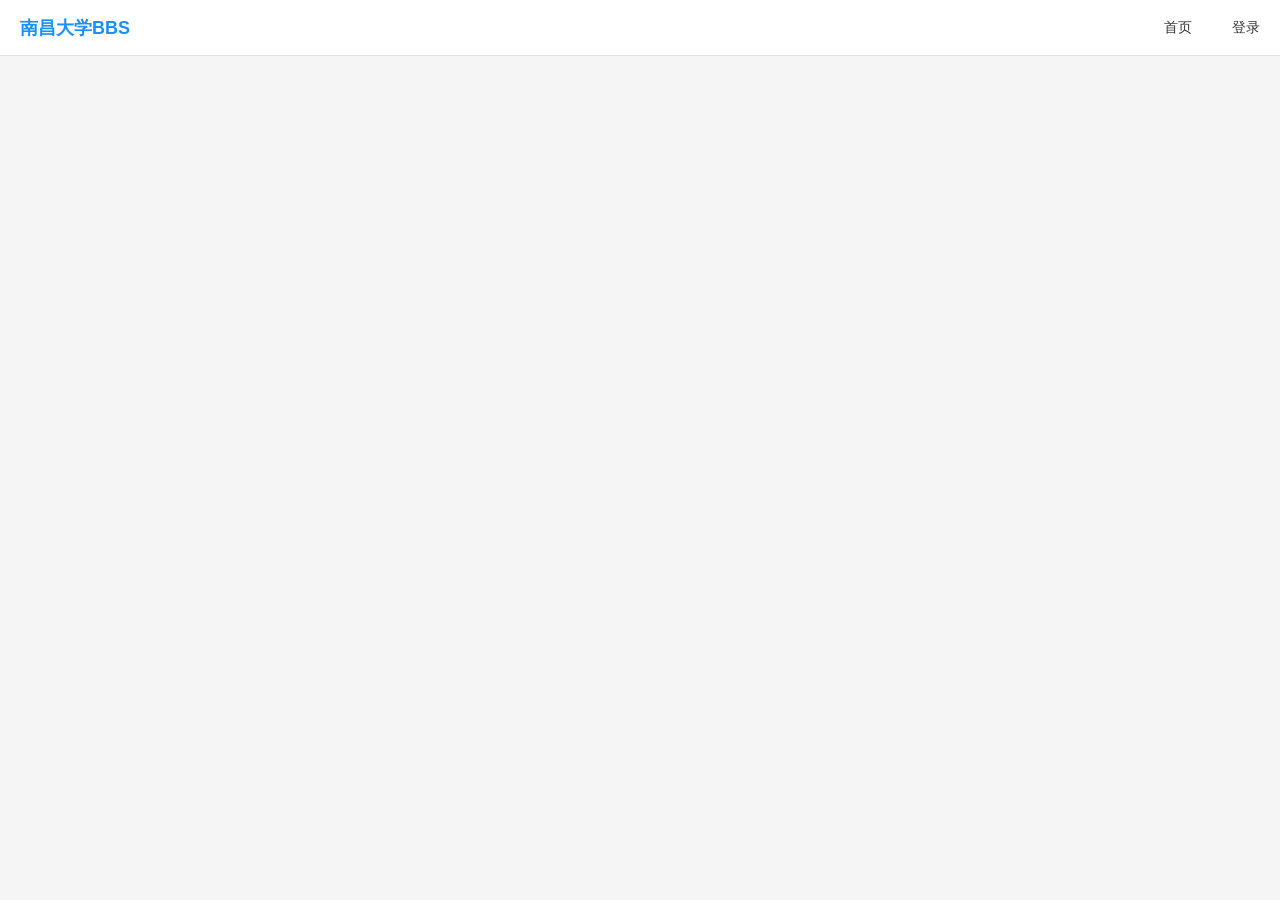
==== src/main/resources/static/admin.html @ 434cc190 "feat(A):前端页面搭建" ====
<!DOCTYPE html>
<html lang="zh">
<head>
<meta charset="UTF-8">
<meta name="viewport" content="width=device-width, initial-scale=1.0">
<title>后台管理</title>
<link rel="stylesheet" href="css/style.css">
</head>
<body>
<div class="nav">
    <a href="index.html" class="brand">南昌大学BBS - 管理后台</a>
    <div class="links"><a href="index.html">返回前台</a></div>
</div>

<div class="container" style="max-width:1000px;margin:20px auto">
    <div class="card"><h3>用户管理</h3><div id="user-table"></div></div>
    <div class="card"><h3>板块管理</h3>
        <div class="form-group" style="display:flex;gap:10px;align-items:flex-end">
            <div style="flex:1"><label>名称</label><input id="b-name"></div>
            <div style="flex:2"><label>描述</label><input id="b-desc"></div>
            <div style="width:80px"><label>排序</label><input id="b-sort" type="number" value="1"></div>
            <button class="btn btn-primary" onclick="addBoard()">新增</button>
        </div>
        <div id="board-table"></div>
    </div>
</div>

<script src="js/api.js"></script>
<script>
if (!isLoggedIn() || !isAdmin()) { alert('需要管理员权限'); location.href = 'index.html'; }

async function loadUsers() {
    const res = await $.get('/admin/users?size=50');
    const users = res.data.list || [];
    document.getElementById('user-table').innerHTML = `
        <table><tr><th>ID</th><th>用户名</th><th>邮箱</th><th>角色</th><th>状态</th><th>积分</th><th>操作</th></tr>
            ${users.map(u => `<tr>
                <td>${u.id}</td><td>${u.username}</td><td>${u.email}</td><td>${u.role}</td>
                <td>${u.status === 1 ? '✅正常' : '🚫禁用'}</td><td>${u.points}</td>
                <td><button class="btn btn-sm ${u.status===1?'btn-danger':'btn-primary'}" onclick="toggleUser(${u.id}, ${u.status})">
                    ${u.status === 1 ? '禁用' : '启用'}</button></td>
            </tr>`).join('')}</table>`;
}

async function loadBoards() {
    const res = await $.get('/boards');
    const boards = res.data || [];
    document.getElementById('board-table').innerHTML = `
        <table><tr><th>ID</th><th>名称</th><th>描述</th><th>排序</th><th>帖子数</th><th>操作</th></tr>
            ${boards.map(b => `<tr>
                <td>${b.id}</td><td>${b.name}</td><td>${b.description || ''}</td>
                <td>${b.sort}</td><td>${b.postCount}</td>
                <td><button class="btn btn-sm btn-danger" onclick="deleteBoard(${b.id})">删除</button></td>
            </tr>`).join('')}</table>`;
}

async function toggleUser(id, curStatus) {
    try { await $.put(`/admin/users/${id}/status`, { status: curStatus === 1 ? 0 : 1 }); loadUsers(); } catch(e) { alert(e.message); }
}

async function addBoard() {
    try {
        await $.post('/admin/boards', {
            name: document.getElementById('b-name').value,
            description: document.getElementById('b-desc').value,
            sort: parseInt(document.getElementById('b-sort').value)
        });
        document.getElementById('b-name').value = ''; document.getElementById('b-desc').value = ''; loadBoards();
    } catch(e) { alert(e.message); }
}

async function deleteBoard(id) {
    if (!confirm('确认删除？')) return;
    try { await $.del(`/admin/boards/${id}`); loadBoards(); } catch(e) { alert(e.message); }
}

loadUsers();
loadBoards();
</script>
</body>
</html>
---- src/main/resources/static/css/style.css ----
* { margin: 0; padding: 0; box-sizing: border-box; }
body { font-family: -apple-system, BlinkMacSystemFont, "Segoe UI", Roboto, sans-serif; background: #f5f5f5; color: #333; }

.container { max-width: 1100px; margin: 0 auto; padding: 20px; }

/* 顶部导航 */
.nav { background: #fff; border-bottom: 1px solid #e0e0e0; padding: 0 20px; display: flex; align-items: center; justify-content: space-between; height: 56px; }
.nav a { text-decoration: none; color: #333; }
.nav .brand { font-size: 18px; font-weight: 700; color: #1890ff; }
.nav .links { display: flex; gap: 20px; align-items: center; }
.nav .links a { font-size: 14px; }
.nav .links a:hover { color: #1890ff; }
.nav .user-info { font-size: 13px; color: #666; display: flex; align-items: center; gap: 10px; }
.nav .user-info button { background: none; border: 1px solid #ddd; padding: 4px 12px; border-radius: 4px; cursor: pointer; font-size: 13px; }
.nav .user-info button:hover { border-color: #ff4d4f; color: #ff4d4f; }

/* 卡片 */
.card { background: #fff; border-radius: 8px; box-shadow: 0 1px 3px rgba(0,0,0,0.08); padding: 20px; margin-bottom: 16px; }
.card h3 { margin-bottom: 12px; font-size: 16px; }

/* 按钮 */
.btn { display: inline-block; padding: 8px 20px; border-radius: 6px; border: none; cursor: pointer; font-size: 14px; transition: all .2s; text-decoration: none; color: #fff; }
.btn-primary { background: #1890ff; }
.btn-primary:hover { background: #40a9ff; }
.btn-danger { background: #ff4d4f; }
.btn-danger:hover { background: #ff7875; }
.btn-sm { padding: 4px 12px; font-size: 12px; }
.btn-outline { background: #fff; color: #1890ff; border: 1px solid #1890ff; }

/* 表单 */
.form-group { margin-bottom: 16px; }
.form-group label { display: block; margin-bottom: 4px; font-size: 14px; color: #555; }
.form-group input, .form-group textarea, .form-group select { width: 100%; padding: 8px 12px; border: 1px solid #ddd; border-radius: 6px; font-size: 14px; outline: none; }
.form-group input:focus, .form-group textarea:focus { border-color: #1890ff; }
textarea { min-height: 120px; resize: vertical; }

/* 表格 */
table { width: 100%; border-collapse: collapse; }
th, td { padding: 10px 12px; text-align: left; border-bottom: 1px solid #f0f0f0; font-size: 14px; }
th { background: #fafafa; font-weight: 600; color: #555; }
tr:hover { background: #fafafa; }

/* 板块列表 */
.board-list { display: flex; flex-wrap: wrap; gap: 10px; margin-bottom: 20px; }
.board-tag { padding: 6px 16px; border-radius: 20px; border: 1px solid #e0e0e0; cursor: pointer; font-size: 13px; background: #fff; transition: all .2s; }
.board-tag:hover, .board-tag.active { background: #1890ff; color: #fff; border-color: #1890ff; }

/* 帖子列表 */
.post-item { padding: 16px 0; border-bottom: 1px solid #f0f0f0; display: flex; gap: 12px; cursor: pointer; }
.post-item:hover { background: #fafafa; }
.post-item .meta { font-size: 12px; color: #999; margin-top: 6px; }
.post-item .meta span { margin-right: 12px; }
.post-item .tag { font-size: 11px; padding: 1px 6px; border-radius: 3px; margin-right: 4px; }
.tag-top { background: #ff4d4f; color: #fff; }
.tag-essence { background: #faad14; color: #fff; }
.tag-demand { background: #1890ff; color: #fff; }

/* 分页 */
.pagination { display: flex; justify-content: center; gap: 8px; margin-top: 20px; }
.pagination button { padding: 6px 14px; border: 1px solid #ddd; border-radius: 4px; background: #fff; cursor: pointer; font-size: 13px; }
.pagination button.active { background: #1890ff; color: #fff; border-color: #1890ff; }
.pagination button:disabled { opacity: 0.5; cursor: default; }

/* 回复 */
.comment { padding: 12px 0; border-bottom: 1px solid #f5f5f5; }
.comment .author { font-size: 12px; color: #999; margin-bottom: 4px; }
.comment .author strong { color: #333; margin-right: 8px; }
.comment .content { font-size: 14px; line-height: 1.6; }
.comment .actions { font-size: 12px; color: #999; margin-top: 6px; }
.comment .actions a { margin-right: 12px; cursor: pointer; }
.comment .children { margin-left: 30px; padding-left: 12px; border-left: 2px solid #f0f0f0; }

/* 弹窗 */
.modal { display: none; position: fixed; top: 0; left: 0; width: 100%; height: 100%; background: rgba(0,0,0,0.4); justify-content: center; align-items: center; z-index: 100; }
.modal.open { display: flex; }
.modal-content { background: #fff; border-radius: 12px; padding: 30px; width: 90%; max-width: 480px; }
.modal-content h2 { margin-bottom: 20px; }

/* 登录页 */
.login-page { display: flex; justify-content: center; align-items: center; min-height: 100vh; background: linear-gradient(135deg, #667eea, #764ba2); }
.login-box { background: #fff; border-radius: 12px; padding: 40px; width: 400px; box-shadow: 0 10px 40px rgba(0,0,0,0.15); }
.login-box h1 { text-align: center; margin-bottom: 30px; font-size: 24px; color: #333; }
.tabs { display: flex; margin-bottom: 24px; border-bottom: 2px solid #f0f0f0; }
.tabs span { flex: 1; text-align: center; padding: 10px; cursor: pointer; font-size: 15px; color: #999; }
.tabs span.active { color: #1890ff; border-bottom: 2px solid #1890ff; margin-bottom: -2px; }

/* 提示 */
.toast { position: fixed; top: 20px; right: 20px; padding: 12px 24px; border-radius: 8px; color: #fff; font-size: 14px; z-index: 200; animation: fadeIn 0.3s; }
.toast-success { background: #52c41a; }
.toast-error { background: #ff4d4f; }
@keyframes fadeIn { from { opacity: 0; transform: translateY(-10px); } to { opacity: 1; transform: translateY(0); } }

/* 响应式 */
@media (max-width: 768px) {
    .container { padding: 10px; }
    .nav { padding: 0 10px; }
    .nav .links { gap: 10px; }
    .login-box { width: 90%; padding: 24px; }
    .comment .children { margin-left: 16px; }
}
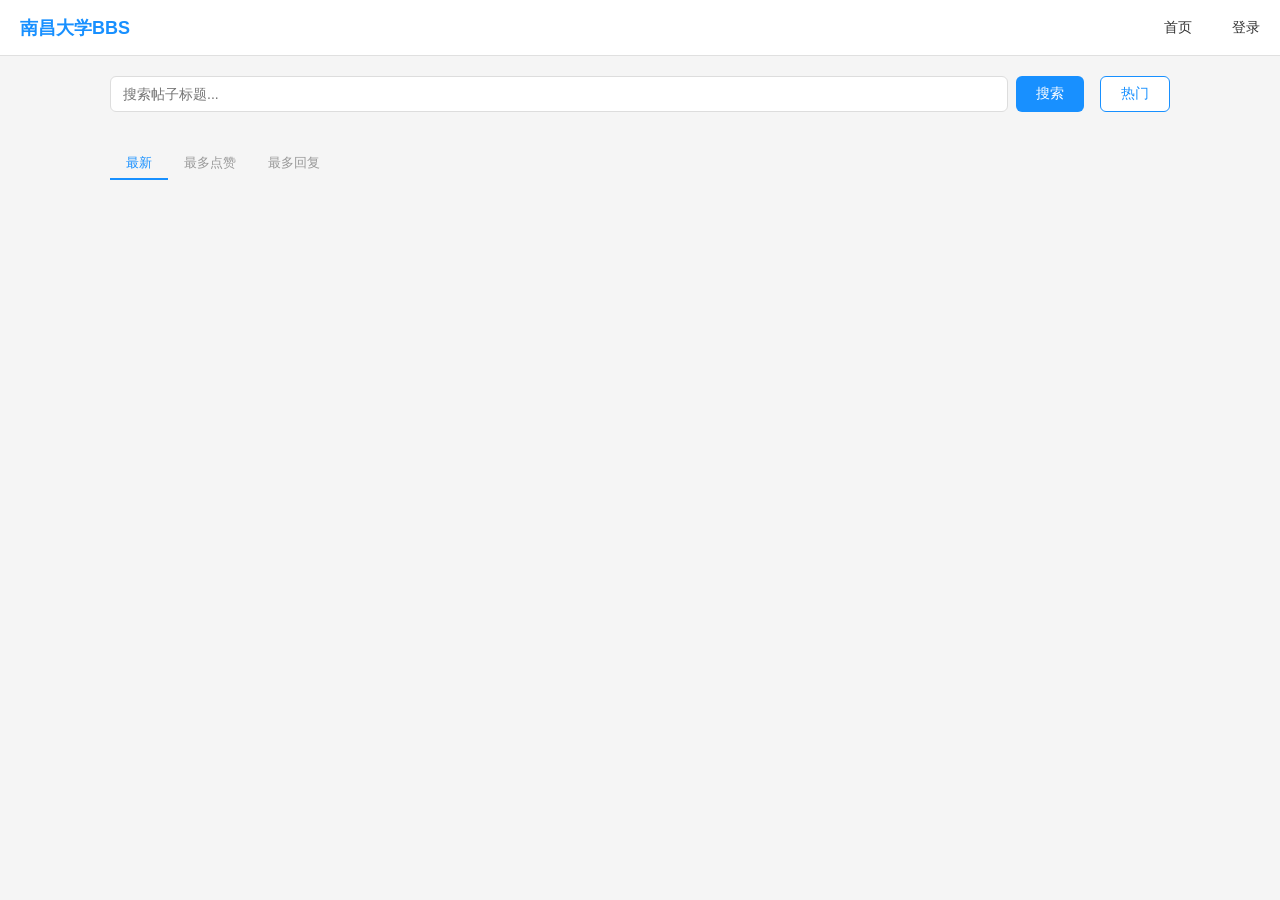
==== commit 01a81c83: "feat(A):修改前端页面，修复评论bug。" ====
--- a/src/main/resources/static/admin.html
+++ b/src/main/resources/static/admin.html
@@ -13,69 +13,168 @@
 </div>
 
 <div class="container" style="max-width:1000px;margin:20px auto">
-    <div class="card"><h3>用户管理</h3><div id="user-table"></div></div>
-    <div class="card"><h3>板块管理</h3>
-        <div class="form-group" style="display:flex;gap:10px;align-items:flex-end">
-            <div style="flex:1"><label>名称</label><input id="b-name"></div>
-            <div style="flex:2"><label>描述</label><input id="b-desc"></div>
-            <div style="width:80px"><label>排序</label><input id="b-sort" type="number" value="1"></div>
-            <button class="btn btn-primary" onclick="addBoard()">新增</button>
-        </div>
-        <div id="board-table"></div>
+
+    <div class="tabs" style="margin-bottom:16px">
+        <span class="tab active" onclick="switchTab('users')">用户管理</span>
+        <span class="tab" onclick="switchTab('boards')">板块管理</span>
+        <span class="tab" onclick="switchTab('posts')">帖子管理</span>
+        <span class="tab" onclick="switchTab('logs')">系统日志</span>
     </div>
+
+    <div id="tab-content"></div>
 </div>
 
 <script src="js/api.js"></script>
 <script>
 if (!isLoggedIn() || !isAdmin()) { alert('需要管理员权限'); location.href = 'index.html'; }
 
-async function loadUsers() {
-    const res = await $.get('/admin/users?size=50');
-    const users = res.data.list || [];
-    document.getElementById('user-table').innerHTML = `
-        <table><tr><th>ID</th><th>用户名</th><th>邮箱</th><th>角色</th><th>状态</th><th>积分</th><th>操作</th></tr>
-            ${users.map(u => `<tr>
-                <td>${u.id}</td><td>${u.username}</td><td>${u.email}</td><td>${u.role}</td>
-                <td>${u.status === 1 ? '✅正常' : '🚫禁用'}</td><td>${u.points}</td>
-                <td><button class="btn btn-sm ${u.status===1?'btn-danger':'btn-primary'}" onclick="toggleUser(${u.id}, ${u.status})">
-                    ${u.status === 1 ? '禁用' : '启用'}</button></td>
-            </tr>`).join('')}</table>`;
+let currentTab = 'users';
+
+function switchTab(tab) {
+    currentTab = tab;
+    document.querySelectorAll('.tab').forEach(t => t.classList.remove('active'));
+    event.target.classList.add('active');
+    switch (tab) {
+        case 'users': renderUsers(); break;
+        case 'boards': renderBoards(); break;
+        case 'posts': renderPostManage(); break;
+        case 'logs': renderLogs(); break;
+    }
 }
 
-async function loadBoards() {
-    const res = await $.get('/boards');
-    const boards = res.data || [];
-    document.getElementById('board-table').innerHTML = `
-        <table><tr><th>ID</th><th>名称</th><th>描述</th><th>排序</th><th>帖子数</th><th>操作</th></tr>
-            ${boards.map(b => `<tr>
-                <td>${b.id}</td><td>${b.name}</td><td>${b.description || ''}</td>
-                <td>${b.sort}</td><td>${b.postCount}</td>
-                <td><button class="btn btn-sm btn-danger" onclick="deleteBoard(${b.id})">删除</button></td>
-            </tr>`).join('')}</table>`;
+// ---- 用户管理 ----
+async function renderUsers() {
+    try {
+        const res = await $.get('/admin/users?size=50');
+        const users = res.data.list || [];
+        document.getElementById('tab-content').innerHTML = `<div class="card"><h3>用户管理</h3>
+            <table><tr><th>ID</th><th>用户名</th><th>邮箱</th><th>角色</th><th>状态</th><th>积分</th><th>操作</th></tr>
+            ${users.map(u => `<tr>
+                <td>${u.id}</td><td>${escHtml(u.username)}</td><td>${escHtml(u.email)}</td><td>${u.role}</td>
+                <td>${u.status===1?'✅正常':'🚫禁用'}</td><td>${u.points}</td>
+                <td><button class="btn btn-sm ${u.status===1?'btn-danger':'btn-primary'}" onclick="toggleUser(${u.id},${u.status})">${u.status===1?'禁用':'启用'}</button></td>
+            </tr>`).join('')}</table></div>`;
+    } catch (e) { toast(e.message, 'error'); }
 }
 
 async function toggleUser(id, curStatus) {
-    try { await $.put(`/admin/users/${id}/status`, { status: curStatus === 1 ? 0 : 1 }); loadUsers(); } catch(e) { alert(e.message); }
+    try { await $.put(`/admin/users/${id}/status`, { status: curStatus === 1 ? 0 : 1 }); renderUsers(); } catch(e) { toast(e.message, 'error'); }
+}
+
+// ---- 板块管理 ----
+async function renderBoards() {
+    try {
+        const res = await $.get('/boards');
+        const boards = res.data || [];
+        document.getElementById('tab-content').innerHTML = `<div class="card"><h3>板块管理</h3>
+            <div class="form-inline" style="margin-bottom:16px">
+                <input id="b-name" placeholder="名称" style="flex:1">
+                <input id="b-desc" placeholder="描述" style="flex:2">
+                <input id="b-sort" type="number" value="1" placeholder="排序" style="width:70px">
+                <button class="btn btn-primary" onclick="addBoard()">新增</button>
+            </div>
+            <input type="hidden" id="b-edit-id">
+            <table><tr><th>ID</th><th>名称</th><th>描述</th><th>排序</th><th>帖子数</th><th>操作</th></tr>
+            ${boards.map(b => `<tr>
+                <td>${b.id}</td><td>${escHtml(b.name)}</td><td>${escHtml(b.description||'')}</td>
+                <td>${b.sort}</td><td>${b.postCount}</td>
+                <td>
+                    <button class="btn btn-sm btn-outline" onclick="editBoard(${b.id},'${escHtml(b.name).replace(/'/g,"\\'")}','${escHtml(b.description||'').replace(/'/g,"\\'")}',${b.sort})">编辑</button>
+                    <button class="btn btn-sm btn-danger" onclick="deleteBoard(${b.id})">删除</button>
+                </td>
+            </tr>`).join('')}</table></div>`;
+    } catch (e) { toast(e.message, 'error'); }
+}
+
+function editBoard(id, name, desc, sort) {
+    document.getElementById('b-edit-id').value = id;
+    document.getElementById('b-name').value = name;
+    document.getElementById('b-desc').value = desc;
+    document.getElementById('b-sort').value = sort;
 }
 
 async function addBoard() {
     try {
-        await $.post('/admin/boards', {
+        const editId = document.getElementById('b-edit-id').value;
+        const body = {
             name: document.getElementById('b-name').value,
             description: document.getElementById('b-desc').value,
-            sort: parseInt(document.getElementById('b-sort').value)
-        });
-        document.getElementById('b-name').value = ''; document.getElementById('b-desc').value = ''; loadBoards();
-    } catch(e) { alert(e.message); }
+            sort: parseInt(document.getElementById('b-sort').value) || 0
+        };
+        if (editId) {
+            await $.put(`/admin/boards/${editId}`, body);
+            document.getElementById('b-edit-id').value = '';
+        } else {
+            await $.post('/admin/boards', body);
+        }
+        document.getElementById('b-name').value = '';
+        document.getElementById('b-desc').value = '';
+        document.getElementById('b-sort').value = '1';
+        renderBoards();
+    } catch(e) { toast(e.message, 'error'); }
 }
 
 async function deleteBoard(id) {
     if (!confirm('确认删除？')) return;
-    try { await $.del(`/admin/boards/${id}`); loadBoards(); } catch(e) { alert(e.message); }
+    try { await $.del(`/admin/boards/${id}`); renderBoards(); } catch(e) { toast(e.message, 'error'); }
 }
 
-loadUsers();
-loadBoards();
+// ---- 帖子管理 ----
+async function renderPostManage() {
+    try {
+        const res = await $.get('/posts?size=30');
+        const posts = res.data.list || [];
+        document.getElementById('tab-content').innerHTML = `<div class="card"><h3>帖子管理（置顶/加精）</h3>
+            <table><tr><th>ID</th><th>标题</th><th>作者</th><th>置顶</th><th>加精</th><th>操作</th></tr>
+            ${posts.map(p => `<tr>
+                <td>${p.id}</td><td><a href="post.html?id=${p.id}">${escHtml(p.title)}</a></td>
+                <td>${escHtml(p.nickname||p.username)}</td>
+                <td>${p.isTop?'✅':'—'}</td><td>${p.isEssence?'✅':'—'}</td>
+                <td>
+                    <button class="btn btn-sm ${p.isTop?'btn-outline':'btn-primary'}" onclick="togglePostTop(${p.id},${p.isTop?0:1})">${p.isTop?'取消置顶':'置顶'}</button>
+                    <button class="btn btn-sm ${p.isEssence?'btn-outline':'btn-primary'}" onclick="togglePostEssence(${p.id},${p.isEssence?0:1})">${p.isEssence?'取消加精':'加精'}</button>
+                    <button class="btn btn-sm btn-danger" onclick="deletePostAdmin(${p.id})">删除</button>
+                </td>
+            </tr>`).join('')}</table></div>`;
+    } catch (e) { toast(e.message, 'error'); }
+}
+
+async function togglePostTop(id, val) {
+    try { await $.put(`/admin/posts/${id}/top`, { isTop: val }); renderPostManage(); } catch(e) { toast(e.message, 'error'); }
+}
+async function togglePostEssence(id, val) {
+    try { await $.put(`/admin/posts/${id}/essence`, { isEssence: val }); renderPostManage(); } catch(e) { toast(e.message, 'error'); }
+}
+async function deletePostAdmin(id) {
+    if (!confirm('确认删除这条帖子？')) return;
+    try { await $.del(`/posts/${id}`); renderPostManage(); } catch(e) { toast(e.message, 'error'); }
+}
+
+// ---- 系统日志 ----
+async function renderLogs() {
+    try {
+        const res = await $.get('/admin/logs?size=50');
+        const logs = res.data.list || [];
+        document.getElementById('tab-content').innerHTML = `<div class="card"><h3>系统操作日志</h3>
+            ${logs.length === 0 ? '<p style="text-align:center;color:#999;padding:30px">暂无日志</p>' :
+            `<table><tr><th>ID</th><th>管理员ID</th><th>操作</th><th>IP</th><th>时间</th></tr>
+            ${logs.map(l => `<tr>
+                <td>${l.id}</td><td>${l.adminId}</td><td>${escHtml(l.operation)}</td>
+                <td>${l.ip}</td><td>${l.createTime}</td>
+            </tr>`).join('')}</table>`}</div>`;
+    } catch (e) { toast(e.message, 'error'); }
+}
+
+function escHtml(s) { const d = document.createElement('div'); d.textContent = s || ''; return d.innerHTML; }
+function toast(msg, type) {
+    const t = document.createElement('div');
+    t.className = 'toast toast-' + (type || 'success');
+    t.textContent = msg;
+    document.body.appendChild(t);
+    setTimeout(() => t.remove(), 2000);
+}
+
+switchTab('users');
 </script>
 </body>
 </html>
--- a/src/main/resources/static/css/style.css
+++ b/src/main/resources/static/css/style.css
@@ -89,6 +89,62 @@
 .toast-success { background: #52c41a; }
 .toast-error { background: #ff4d4f; }
 @keyframes fadeIn { from { opacity: 0; transform: translateY(-10px); } to { opacity: 1; transform: translateY(0); } }
+@keyframes pulse { 0% { transform: scale(1); } 50% { transform: scale(1.25); } 100% { transform: scale(1); } }
+.pulse { animation: pulse 0.4s ease; }
+
+/* Tab 切换 */
+.tabs { display: flex; gap: 0; border-bottom: 2px solid #f0f0f0; }
+.tab { padding: 10px 20px; cursor: pointer; font-size: 14px; color: #666; border-bottom: 2px solid transparent; margin-bottom: -2px; transition: all .2s; }
+.tab:hover { color: #1890ff; }
+.tab.active { color: #1890ff; border-bottom-color: #1890ff; }
+
+/* 排序 Tab */
+.sort-tabs { display: flex; gap: 0; margin-bottom: 12px; }
+.sort-tab { padding: 6px 16px; cursor: pointer; font-size: 13px; color: #999; border-bottom: 2px solid transparent; transition: all .2s; }
+.sort-tab:hover { color: #333; }
+.sort-tab.active { color: #1890ff; border-bottom-color: #1890ff; }
+
+/* 头像 */
+.avatar-lg { width: 56px; height: 56px; border-radius: 50%; background: #1890ff; color: #fff; display: flex; align-items: center; justify-content: center; font-size: 22px; font-weight: 700; flex-shrink: 0; }
+.profile-header { display: flex; align-items: center; }
+
+/* 搜索栏 */
+.search-bar { display: flex; gap: 8px; margin-bottom: 16px; }
+.search-bar input { flex: 1; padding: 8px 12px; border: 1px solid #ddd; border-radius: 6px; font-size: 14px; outline: none; }
+.search-bar input:focus { border-color: #1890ff; }
+
+/* 表单内联 */
+.form-inline { display: flex; gap: 8px; align-items: flex-end; }
+.form-inline input { padding: 8px 12px; border: 1px solid #ddd; border-radius: 6px; font-size: 14px; outline: none; }
+.form-inline input:focus { border-color: #1890ff; }
+
+/* 列表项 */
+.list-item { padding: 14px 0; border-bottom: 1px solid #f5f5f5; display: flex; gap: 12px; cursor: pointer; align-items: center; }
+.list-item:hover { background: #fafafa; }
+.list-item .meta { font-size: 12px; color: #999; }
+.list-item .meta span { margin-right: 12px; }
+
+/* Markdown 渲染 */
+.markdown-body { line-height: 1.8; word-break: break-word; }
+.markdown-body h1, .markdown-body h2, .markdown-body h3 { margin: 16px 0 8px; }
+.markdown-body h1 { font-size: 1.5em; }
+.markdown-body h2 { font-size: 1.3em; }
+.markdown-body h3 { font-size: 1.1em; }
+.markdown-body p { margin: 8px 0; }
+.markdown-body ul, .markdown-body ol { padding-left: 24px; margin: 8px 0; }
+.markdown-body li { margin: 4px 0; }
+.markdown-body code { background: #f5f5f5; padding: 2px 6px; border-radius: 3px; font-size: 0.9em; }
+.markdown-body pre { background: #282c34; color: #abb2bf; padding: 16px; border-radius: 8px; overflow-x: auto; margin: 12px 0; }
+.markdown-body pre code { background: none; padding: 0; color: inherit; }
+.markdown-body blockquote { border-left: 3px solid #1890ff; padding-left: 12px; color: #666; margin: 12px 0; }
+.markdown-body img { max-width: 100%; border-radius: 8px; }
+.markdown-body a { color: #1890ff; }
+.markdown-body table { border-collapse: collapse; margin: 12px 0; }
+.markdown-body th, .markdown-body td { border: 1px solid #ddd; padding: 8px 12px; }
+.markdown-body th { background: #fafafa; }
+
+/* @ 提及 */
+.at-mention { color: #1890ff; font-weight: 500; }
 
 /* 响应式 */
 @media (max-width: 768px) {
@@ -97,4 +153,8 @@
     .nav .links { gap: 10px; }
     .login-box { width: 90%; padding: 24px; }
     .comment .children { margin-left: 16px; }
+    .tabs { overflow-x: auto; }
+    .tab { padding: 8px 12px; font-size: 13px; white-space: nowrap; }
+    .search-bar { flex-wrap: wrap; }
+    .form-inline { flex-wrap: wrap; }
 }
